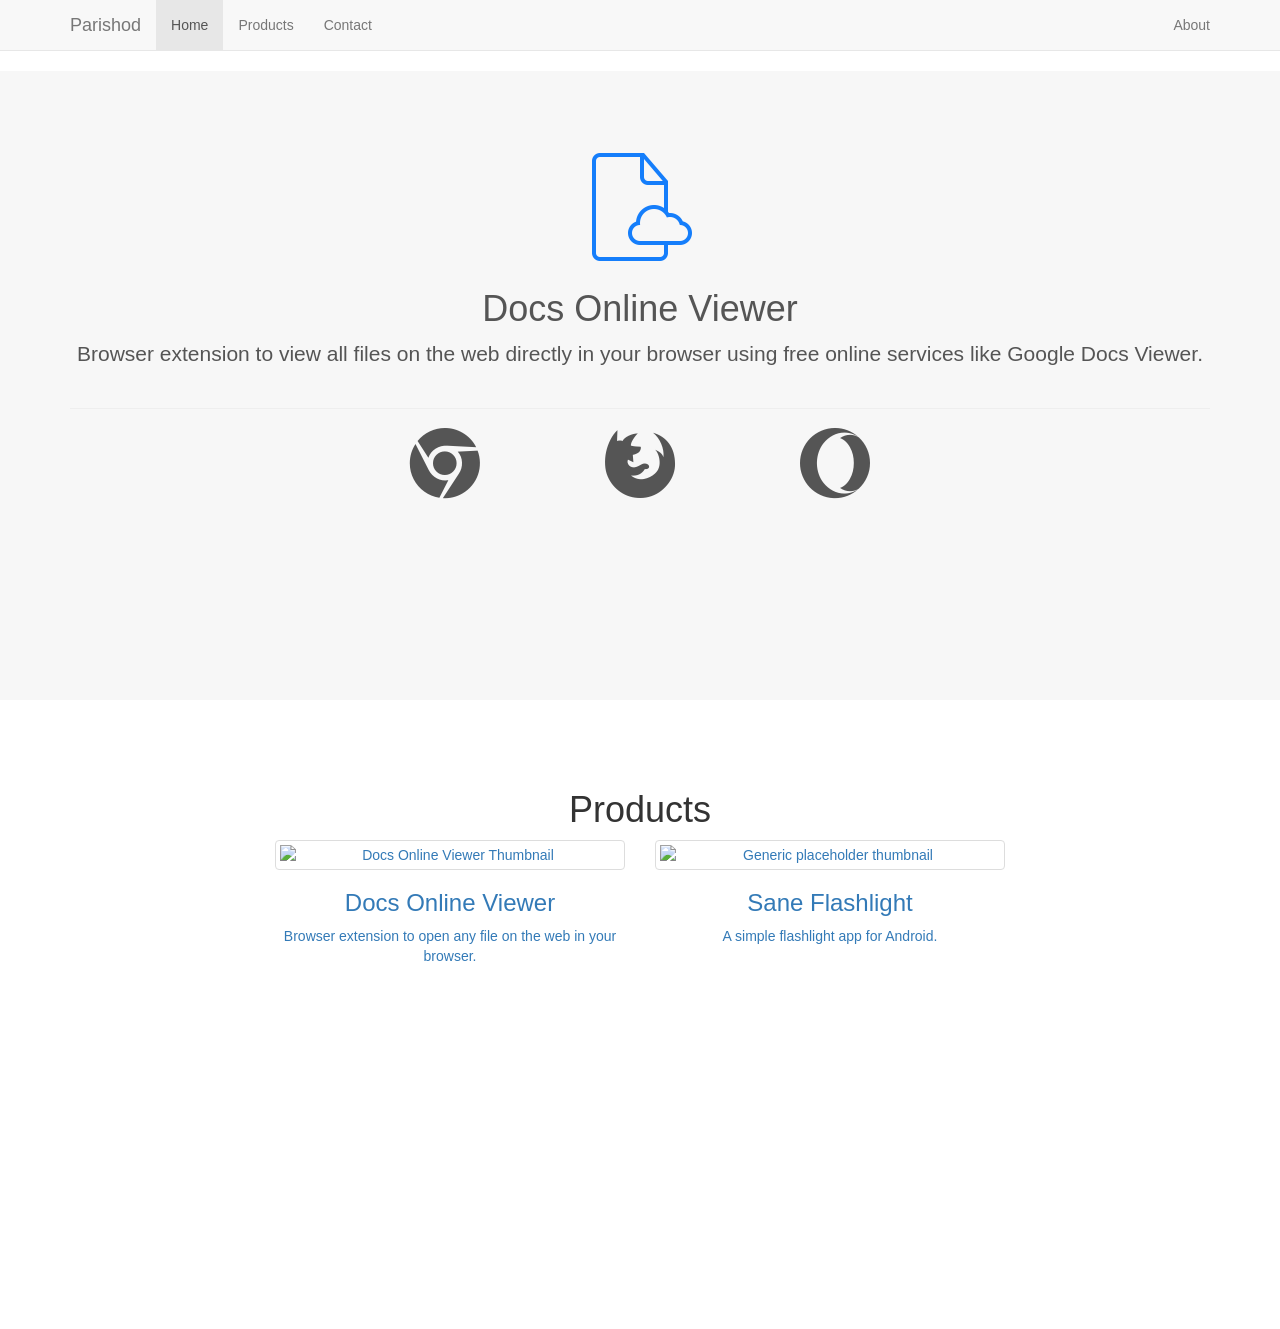
==== docs-online-viewer/index.html @ 11025d90 "Docs Online Viewer page designed." ====
<!DOCTYPE html>
<html lang="en">
	<head>
		<meta http-equiv="content-type" content="text/html; charset=UTF-8">
		<meta charset="utf-8">
		<title>Docs Online Viewer</title>
		<meta name="generator" content="Bootply" />
		<meta name="viewport" content="width=device-width, initial-scale=1, maximum-scale=1">
		<link rel="stylesheet" href="https://maxcdn.bootstrapcdn.com/bootstrap/3.3.6/css/bootstrap.min.css" integrity="sha384-1q8mTJOASx8j1Au+a5WDVnPi2lkFfwwEAa8hDDdjZlpLegxhjVME1fgjWPGmkzs7" crossorigin="anonymous">
		<!--[if lt IE 9]>
			<script src="//html5shim.googlecode.com/svn/trunk/html5.js"></script>
		<![endif]-->
		<link href="../css/styles.css" rel="stylesheet">
        <link href="../css/font-awesome/css/font-awesome.min.css" rel="stylesheet">
	</head>
	<body>
<div class="navbar navbar-default navbar-static-top">
  <div class="container">
    <div class="navbar-header">
      <button type="button" class="navbar-toggle" data-toggle="collapse" data-target=".navbar-collapse">
        <span class="icon-bar"></span>
        <span class="icon-bar"></span>
        <span class="icon-bar"></span>
      </button>
      <a class="navbar-brand" href="http://parishod.com">Parishod</a>
    </div>
    <div class="collapse navbar-collapse">
      <ul class="nav navbar-nav">
        <li class="active"><a href="#">Home</a></li>
        <li><a href="#products">Products</a></li>
        <li><a href="#contact">Contact</a></li>
      </ul>
      <ul class="nav navbar-nav navbar-right">
        <li><a href="#about">About</a></li>
      </ul>
    </div><!--/.nav-collapse -->
  </div>
</div>


<section class="container-fluid text-center section-odd" id="home">
    <img class="img-responsive center-block" src="../assets/images/dov-icon2-128.png">
  <h1 class="v-center">Docs Online Viewer</h1>

  <div class="container">
    <div class="row">
        <div class = "col-sm-12 col-md-12">
            <p class="lead">
                Browser extension to view all files on the web directly in your browser using free online services like Google Docs Viewer.
            </p>
        </div>
    </div><!--/row-->
      <hr>
      <div class="row">
          <div class = "col-sm-6 col-md-2 col-md-offset-3">
              <i class="fa fa-chrome fa-5x"></i>
          </div>
          <div class = "col-sm-6 col-md-2">
              <i class="fa fa-firefox fa-5x"></i>
          </div>
          <div class = "col-sm-6 col-md-2">
              <i class="fa fa-opera fa-5x"></i>
          </div>
      </div>
    <div class="row"><br></div>
  </div><!--/container-->
</section>


<section class="container container-fluid text-center" id="products">
    <h1>Products</h1>

    <div class = "col-sm-12 col-md-4 col-md-offset-2">
        <a href="http://www.deekshith.in/p/docs-online-viewer.html">
        <div class = "thumbnail">
            <img src = "https://lh5.googleusercontent.com/09v8I-nPhlLyp_ZT2VIzfKA2ZUKmBOezBPDlukmg7RYy4_kzx2OmZkbj9lwxcTkxq4ERno0SOw=s282-h180-e365" alt = "Docs Online Viewer Thumbnail">
        </div>

        <div class = "caption">
            <h3>Docs Online Viewer</h3>
            <p>Browser extension to open any file on the web in your browser.</p>
        </div>
        </a>
    </div>

    <div class = "col-sm-12 col-md-4">
        <a href="http://www.deekshith.in/2014/12/sane-flashlight.html">
        <div class = "thumbnail">
            <img src = "http://2.bp.blogspot.com/--Kvepeje7GM/VKNOYC_5h8I/AAAAAAAAGuY/YugKSFnIAfU/s1600/flashlight144.png" alt = "Generic placeholder thumbnail">
        </div>

        <div class = "caption">
            <h3>Sane Flashlight</h3>
            <p>A simple flashlight app for Android.</p>
        </div>
        </a>
    </div>
</section>


	<!-- script references -->
		<script src="//ajax.googleapis.com/ajax/libs/jquery/2.0.2/jquery.min.js"></script>
		<script src="https://maxcdn.bootstrapcdn.com/bootstrap/3.3.6/js/bootstrap.min.js" integrity="sha384-0mSbJDEHialfmuBBQP6A4Qrprq5OVfW37PRR3j5ELqxss1yVqOtnepnHVP9aJ7xS" crossorigin="anonymous"></script>
	</body>
</html>
---- css/styles.css ----
html,body {
    height:100%;
    background-size: cover;
}

section {
    padding-top:70px;
    padding-bottom:50px;
    min-height:calc(70% - 1px);
}

.section-odd {
    background-color: #F7F7F7;
    color:#555555;
}
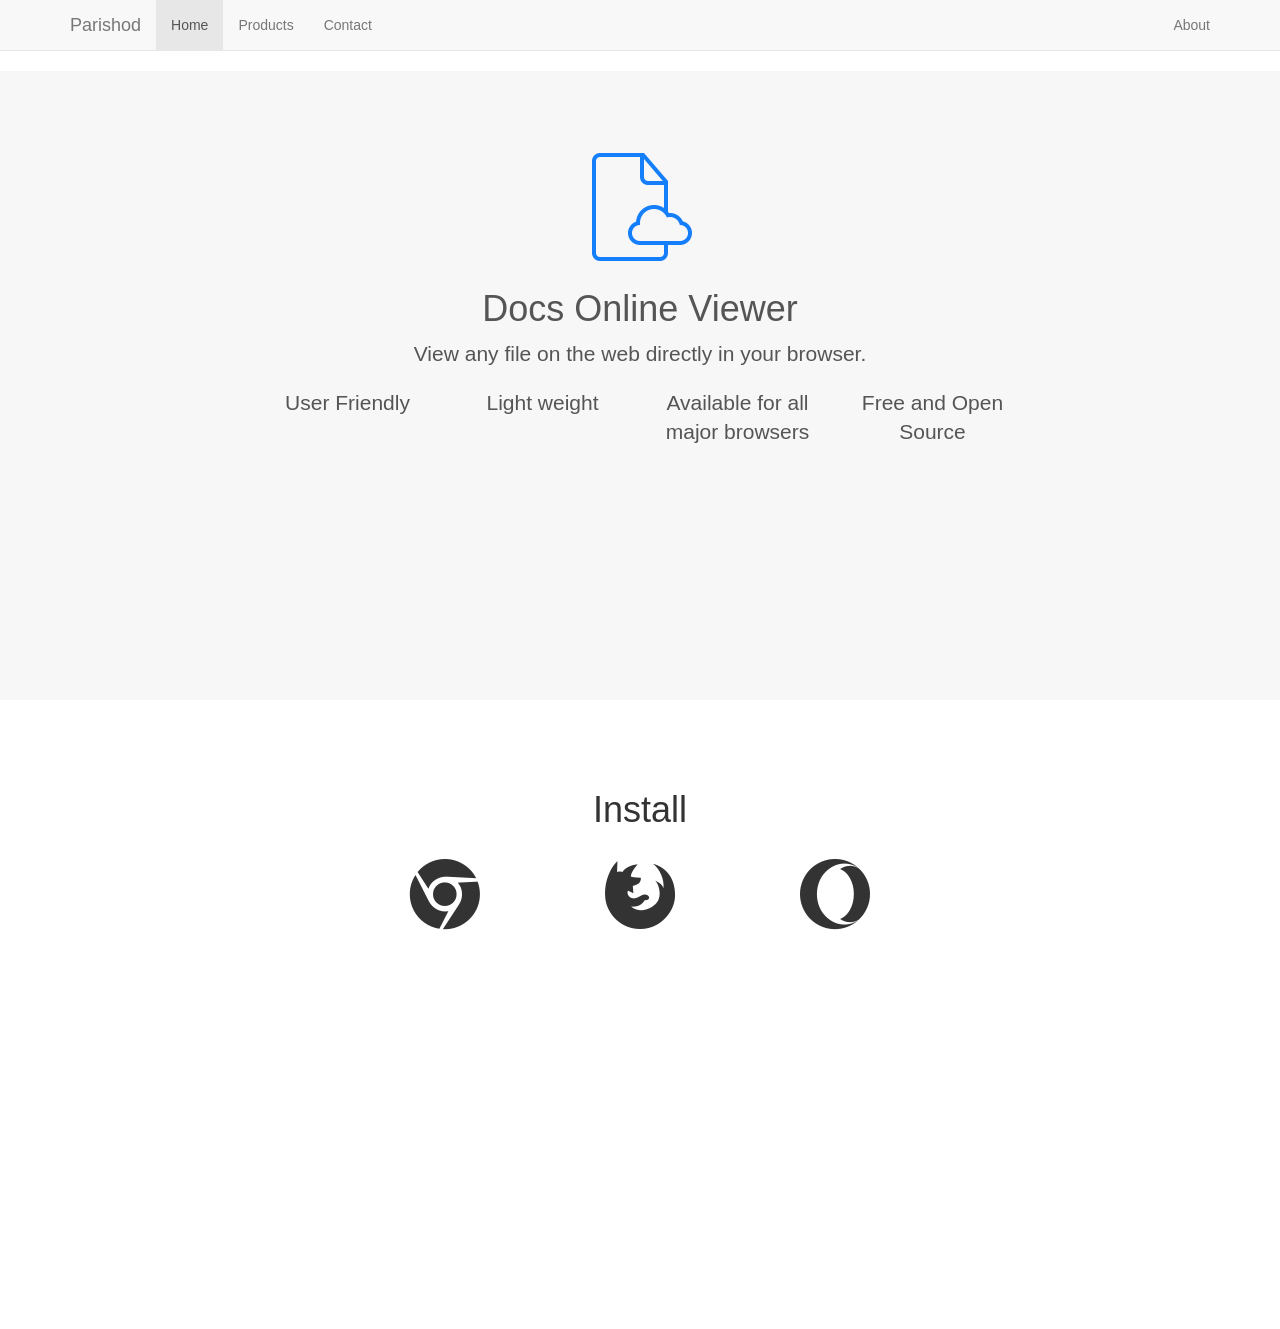
==== commit d0e772b3: "Improved home page section." ====
--- a/docs-online-viewer/index.html
+++ b/docs-online-viewer/index.html
@@ -46,20 +46,30 @@
     <div class="row">
         <div class = "col-sm-12 col-md-12">
             <p class="lead">
-                Browser extension to view all files on the web directly in your browser using free online services like Google Docs Viewer.
+                View any file on the web directly in your browser.
             </p>
         </div>
     </div><!--/row-->
-      <hr>
       <div class="row">
-          <div class = "col-sm-6 col-md-2 col-md-offset-3">
-              <i class="fa fa-chrome fa-5x"></i>
+          <div class = "col-sm-6 col-md-2  col-md-offset-2">
+              <p class="lead">
+                  User Friendly
+              </p>
           </div>
           <div class = "col-sm-6 col-md-2">
-              <i class="fa fa-firefox fa-5x"></i>
+              <p class="lead">
+                  Light weight
+              </p>
           </div>
           <div class = "col-sm-6 col-md-2">
-              <i class="fa fa-opera fa-5x"></i>
+              <p class="lead">
+                  Available for all major browsers
+              </p>
+          </div>
+          <div class = "col-sm-6 col-md-2">
+              <p class="lead">
+                  Free and Open Source
+              </p>
           </div>
       </div>
     <div class="row"><br></div>
@@ -68,32 +78,18 @@
 
 
 <section class="container container-fluid text-center" id="products">
-    <h1>Products</h1>
-
-    <div class = "col-sm-12 col-md-4 col-md-offset-2">
-        <a href="http://www.deekshith.in/p/docs-online-viewer.html">
-        <div class = "thumbnail">
-            <img src = "https://lh5.googleusercontent.com/09v8I-nPhlLyp_ZT2VIzfKA2ZUKmBOezBPDlukmg7RYy4_kzx2OmZkbj9lwxcTkxq4ERno0SOw=s282-h180-e365" alt = "Docs Online Viewer Thumbnail">
+    <h1>Install</h1>
+    <br/>
+    <div class="row">
+        <div class = "col-sm-6 col-md-2 col-md-offset-3">
+            <i class="fa fa-chrome fa-5x"></i>
         </div>
-
-        <div class = "caption">
-            <h3>Docs Online Viewer</h3>
-            <p>Browser extension to open any file on the web in your browser.</p>
+        <div class = "col-sm-6 col-md-2">
+            <i class="fa fa-firefox fa-5x"></i>
         </div>
-        </a>
-    </div>
-
-    <div class = "col-sm-12 col-md-4">
-        <a href="http://www.deekshith.in/2014/12/sane-flashlight.html">
-        <div class = "thumbnail">
-            <img src = "http://2.bp.blogspot.com/--Kvepeje7GM/VKNOYC_5h8I/AAAAAAAAGuY/YugKSFnIAfU/s1600/flashlight144.png" alt = "Generic placeholder thumbnail">
+        <div class = "col-sm-6 col-md-2">
+            <i class="fa fa-opera fa-5x"></i>
         </div>
-
-        <div class = "caption">
-            <h3>Sane Flashlight</h3>
-            <p>A simple flashlight app for Android.</p>
-        </div>
-        </a>
     </div>
 </section>
 
